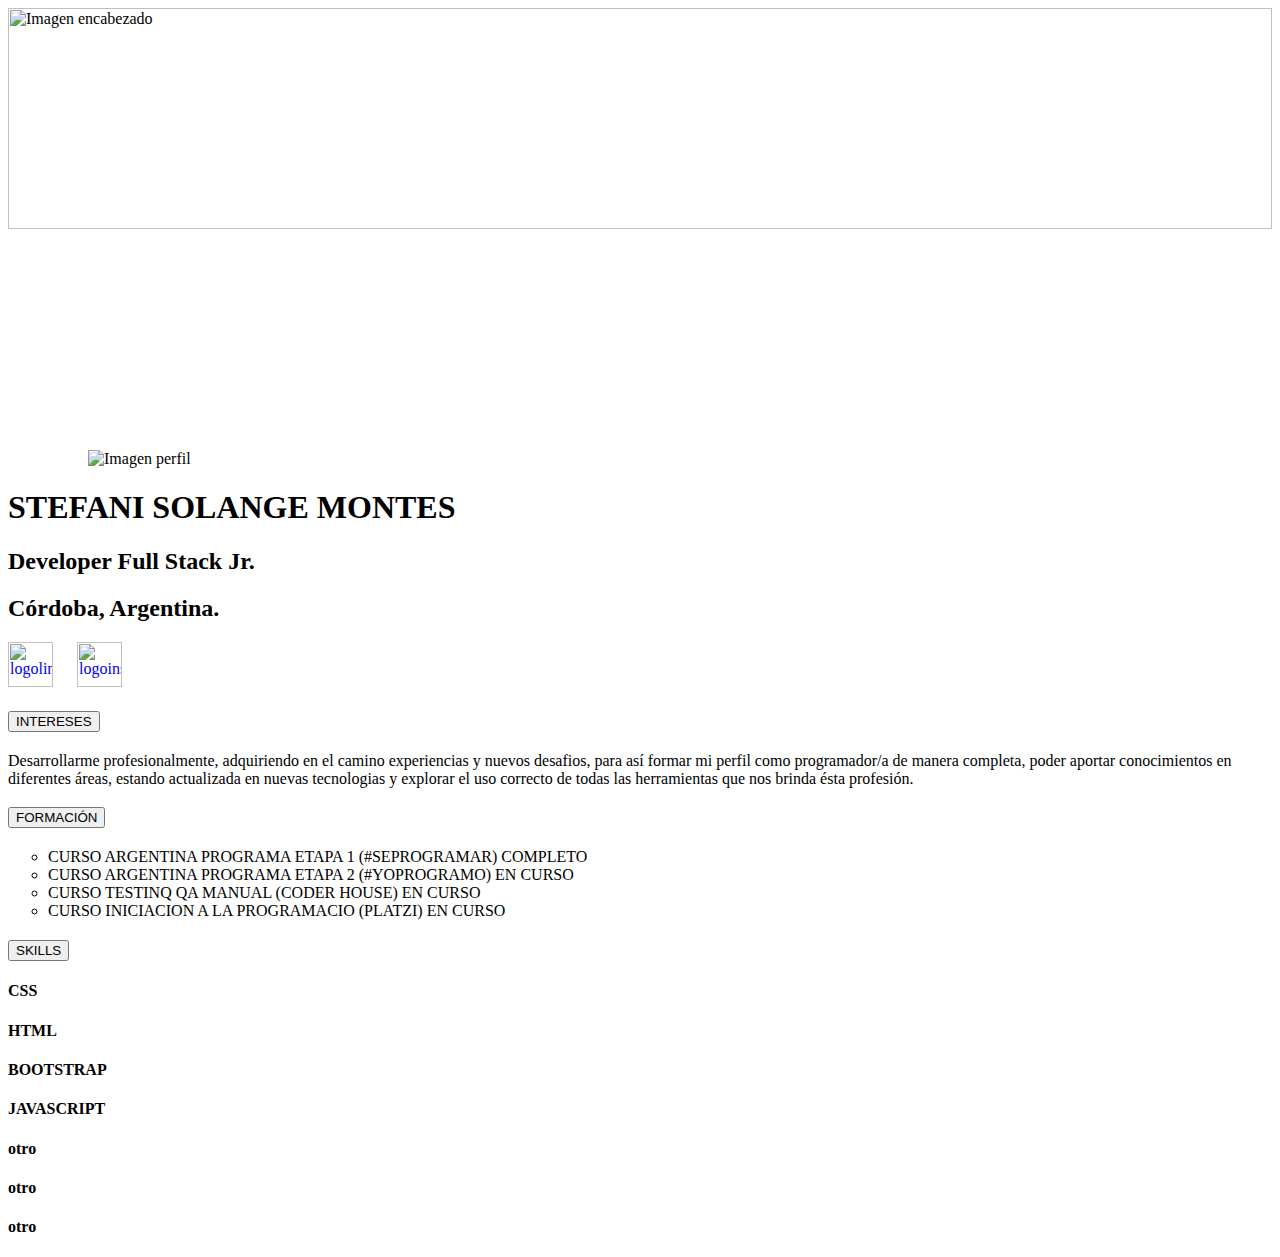
==== views/Index.html @ e6beca8f "agrego carpeta css" ====
<! DOCTYPE html>
<html lang="es">
<head>
    <meta charset="UTF-8">
    <link href="C:\Users\rodri\Desktop\YORPOGRAMO\mod2\PAGES\styles\style1.css" rel="stylesheet" type="text/css">
    <meta name="viewport" content="width=device-width, initial-scale=1.0">
    <!-- Bootstrap CSS -->
    <link href="https://cdn.jsdelivr.net/npm/bootstrap@5.1.3/dist/css/bootstrap.min.css" rel="stylesheet" integrity="sha384-1BmE4kWBq78iYhFldvKuhfTAU6auU8tT94WrHftjDbrCEXSU1oBoqyl2QvZ6jIW3" crossorigin="anonymous">
    <script src="https://cdn.jsdelivr.net/npm/@popperjs/core@2.11.5/dist/umd/popper.min.js" integrity="sha384-Xe+8cL9oJa6tN/veChSP7q+mnSPaj5Bcu9mPX5F5xIGE0DVittaqT5lorf0EI7Vk" crossorigin="anonymous"></script>
    <script src="https://cdn.jsdelivr.net/npm/bootstrap@5.2.0/dist/js/bootstrap.min.js" integrity="sha384-ODmDIVzN+pFdexxHEHFBQH3/9/vQ9uori45z4JjnFsRydbmQbmL5t1tQ0culUzyK" crossorigin="anonymous"></script>
    <title>PORTAFOLIO YO PROGRAMO</title>
    <link rel="icon" type="image/png" href="C:\Users\rodri\Desktop\YORPOGRAMO\mod2\img\descarga.png">
</head>
<body>
    
    

    <div>
        
        <img src="C:\Users\rodri\Desktop\YORPOGRAMO\mod2\img\portada1.png" class=""
        alt="Imagen encabezado" width="100%" height="50%"
        >
        
    </div>   

  <div class="card mb-3" style="max-width: auto;">
    <div class="row g-0">
        
             <div class="col-md-4">
              <img src="C:\Users\rodri\Desktop\YORPOGRAMO\mod2\img\perfil1 - copia (2).png" class="img-thumbnail"  hspace="80" alt="Imagen perfil"   >
            </div>
      
             <div class="col-md-8">
                 <div class="card-body">
                    <h1 class="card-title">STEFANI SOLANGE MONTES</h1>
                     <h2 class="card-text">Developer Full Stack Jr.</h2>
                     <h2 class="card-text">Córdoba, Argentina.</h2>
                      <a title="Linkedin" href="https://www.linkedin.com/in/StefaniMontes"><img src="C:\Users\rodri\Desktop\YORPOGRAMO\mod2\img\58e91afdeb97430e81906504.png" alt="logolinkedin" height="45" /></a>
                    <a title="Instagram" href="https://www.instagram.com/stefanimontes_"><img src="C:\Users\rodri\Desktop\YORPOGRAMO\mod2\img\cd939-logo-instagram-png.png" alt="logoinstagram" height="45" HSPACE="20"/></a>
                 
                 </div>
             </div>
         </div>
    
  </div>

  <div class="accordion" id="accordionExample">


    <div class="accordion-item">
      <h2 class="accordion-header" id="headingOne">
        <button class="accordion-button" type="button" data-bs-toggle="collapse" data-bs-target="#collapseOne" aria-expanded="true" aria-controls="collapseOne">
          INTERESES
        </button>
      </h2>
      <div id="collapseOne" class="accordion-collapse collapse show" aria-labelledby="headingOne" data-bs-parent="#accordionExample">
        <div class="accordion-body">
          <p>Desarrollarme profesionalmente, adquiriendo en el camino experiencias y nuevos desafios, para así formar mi perfil como programador/a de manera completa, poder aportar conocimientos en diferentes áreas, estando actualizada en nuevas tecnologias y explorar el uso correcto de todas las herramientas que nos brinda ésta profesión. </p>
        </div>
      </div>


    </div>
    <div class="accordion-item">
      <h2 class="accordion-header" id="headingTwo">
        <button class="accordion-button collapsed" type="button" data-bs-toggle="collapse" data-bs-target="#collapseTwo" aria-expanded="false" aria-controls="collapseTwo">
          FORMACIÓN
        </button>
      </h2>
      <div id="collapseTwo" class="accordion-collapse collapse" aria-labelledby="headingTwo" data-bs-parent="#accordionExample">
        <div class="accordion-body">
          <ul > 
            <li type="circle">CURSO ARGENTINA PROGRAMA ETAPA 1 (#SEPROGRAMAR) COMPLETO</li>
            <li type="circle">CURSO ARGENTINA PROGRAMA ETAPA 2 (#YOPROGRAMO) EN CURSO</li>
            <li type="circle">CURSO TESTINQ QA MANUAL (CODER HOUSE) EN CURSO</li>
            <li type="circle">CURSO INICIACION A LA PROGRAMACIO (PLATZI) EN CURSO</li>
                        
        </ul>
        </div>
      </div>


    </div>
    <div class="accordion-item">
      <h2 class="accordion-header" id="headingThree">
        <button class="accordion-button collapsed" type="button" data-bs-toggle="collapse" data-bs-target="#collapseThree" aria-expanded="false" aria-controls="collapseThree">
          SKILLS
        </button>
      </h2>
      <div id="collapseThree" class="accordion-collapse collapse" aria-labelledby="headingThree" data-bs-parent="#accordionExample">
        <div class="accordion-body">

          <div class="progress">
            <div class="progress-bar progress-bar-striped progress-bar-animated" role="progressbar" aria-valuenow="75" aria-valuemin="0" aria-valuemax="100" style="width: 25%"></div>
          </div>
          <div>
            <h4>CSS</h4>
          </div>

          <div class="progress">
            <div class="progress-bar progress-bar-striped progress-bar-animated" role="progressbar" aria-valuenow="75" aria-valuemin="0" aria-valuemax="100" style="width: 25%"></div>
          </div>
          <div>
            <h4>HTML</h4>
          </div>

          <div class="progress">
            <div class="progress-bar progress-bar-striped progress-bar-animated" role="progressbar" aria-valuenow="75" aria-valuemin="0" aria-valuemax="100" style="width: 25%"></div>
          </div>
          <div>
            <h4>BOOTSTRAP</h4>
          </div>

          <div class="progress">
            <div class="progress-bar progress-bar-striped progress-bar-animated" role="progressbar" aria-valuenow="75" aria-valuemin="0" aria-valuemax="100" style="width: 75%"></div>
          </div>
          <div>
            <h4>JAVASCRIPT</h4>
          </div>

          <div class="progress">
            <div class="progress-bar progress-bar-striped progress-bar-animated" role="progressbar" aria-valuenow="75" aria-valuemin="0" aria-valuemax="100" style="width: 75%"></div>
          </div>
          <div>
            <h4>otro</h4>
          </div>

          <div class="progress">
            <div class="progress-bar progress-bar-striped progress-bar-animated" role="progressbar" aria-valuenow="75" aria-valuemin="0" aria-valuemax="100" style="width: 75%"></div>
          </div>
          <div>
            <h4>otro</h4>
          </div>

          <div class="progress">
            <div class="progress-bar progress-bar-striped progress-bar-animated" role="progressbar" aria-valuenow="75" aria-valuemin="0" aria-valuemax="100" style="width: 75%"></div>
          </div>
          <div>
            <h4>otro</h4>
          </div>

        </div>
      </div>
    </div>

  </div>




</body>
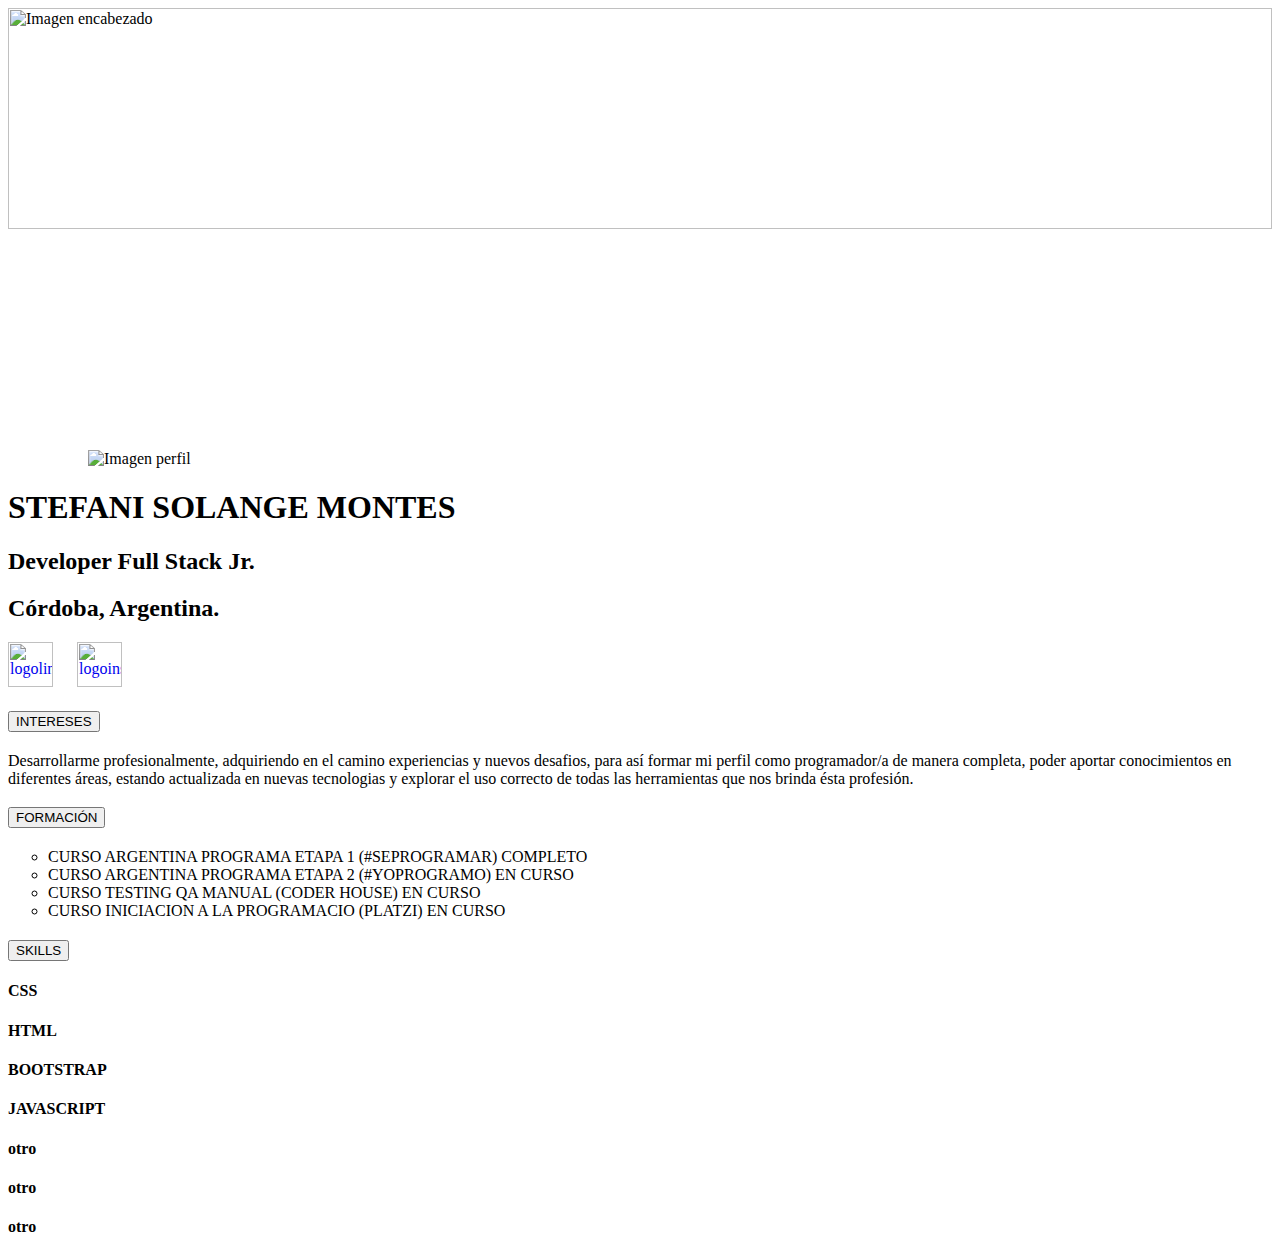
==== commit b442c306: "agrego sombras mod color letras" ====
--- a/views/Index.html
+++ b/views/Index.html
@@ -11,23 +11,27 @@
     <title>PORTAFOLIO YO PROGRAMO</title>
     <link rel="icon" type="image/png" href="C:\Users\rodri\Desktop\YORPOGRAMO\mod2\img\descarga.png">
 </head>
+
+
 <body>
     
     
 
     <div>
         
-        <img src="C:\Users\rodri\Desktop\YORPOGRAMO\mod2\img\portada1.png" class=""
+        <img src="C:\Users\rodri\Desktop\YORPOGRAMO\mod2\img\portada1.png" class="rounded"
         alt="Imagen encabezado" width="100%" height="50%"
         >
         
     </div>   
 
   <div class="card mb-3" style="max-width: auto;">
+    <div class="shadow p-3 mb-5 bg-body rounded">
+  
     <div class="row g-0">
         
-             <div class="col-md-4">
-              <img src="C:\Users\rodri\Desktop\YORPOGRAMO\mod2\img\perfil1 - copia (2).png" class="img-thumbnail"  hspace="80" alt="Imagen perfil"   >
+      <div class="col-md-4">
+              <img src="C:\Users\rodri\Desktop\YORPOGRAMO\mod2\img\perfil1 - copia (2).png" class="rounded"  hspace="80" alt="Imagen perfil"   >
             </div>
       
              <div class="col-md-8">
@@ -40,14 +44,16 @@
                  
                  </div>
              </div>
-         </div>
+            </div>
+        </div>
     
-  </div>
+    </div>
 
   <div class="accordion" id="accordionExample">
 
 
-    <div class="accordion-item">
+    <div class="accordion-item" >
+      <div class="shadow p-3 mb-5 bg-body rounded">
       <h2 class="accordion-header" id="headingOne">
         <button class="accordion-button" type="button" data-bs-toggle="collapse" data-bs-target="#collapseOne" aria-expanded="true" aria-controls="collapseOne">
           INTERESES
@@ -58,10 +64,12 @@
           <p>Desarrollarme profesionalmente, adquiriendo en el camino experiencias y nuevos desafios, para así formar mi perfil como programador/a de manera completa, poder aportar conocimientos en diferentes áreas, estando actualizada en nuevas tecnologias y explorar el uso correcto de todas las herramientas que nos brinda ésta profesión. </p>
         </div>
       </div>
+      </div>
 
 
     </div>
     <div class="accordion-item">
+      <div class="shadow p-3 mb-5 bg-body rounded">
       <h2 class="accordion-header" id="headingTwo">
         <button class="accordion-button collapsed" type="button" data-bs-toggle="collapse" data-bs-target="#collapseTwo" aria-expanded="false" aria-controls="collapseTwo">
           FORMACIÓN
@@ -72,16 +80,19 @@
           <ul > 
             <li type="circle">CURSO ARGENTINA PROGRAMA ETAPA 1 (#SEPROGRAMAR) COMPLETO</li>
             <li type="circle">CURSO ARGENTINA PROGRAMA ETAPA 2 (#YOPROGRAMO) EN CURSO</li>
-            <li type="circle">CURSO TESTINQ QA MANUAL (CODER HOUSE) EN CURSO</li>
+            <li type="circle">CURSO TESTING QA MANUAL (CODER HOUSE) EN CURSO</li>
             <li type="circle">CURSO INICIACION A LA PROGRAMACIO (PLATZI) EN CURSO</li>
                         
         </ul>
         </div>
       </div>
+    </div>
 
 
     </div>
+
     <div class="accordion-item">
+      <div class="shadow p-3 mb-5 bg-body rounded">
       <h2 class="accordion-header" id="headingThree">
         <button class="accordion-button collapsed" type="button" data-bs-toggle="collapse" data-bs-target="#collapseThree" aria-expanded="false" aria-controls="collapseThree">
           SKILLS
@@ -142,6 +153,7 @@
         </div>
       </div>
     </div>
+    </div>
 
   </div>
 
